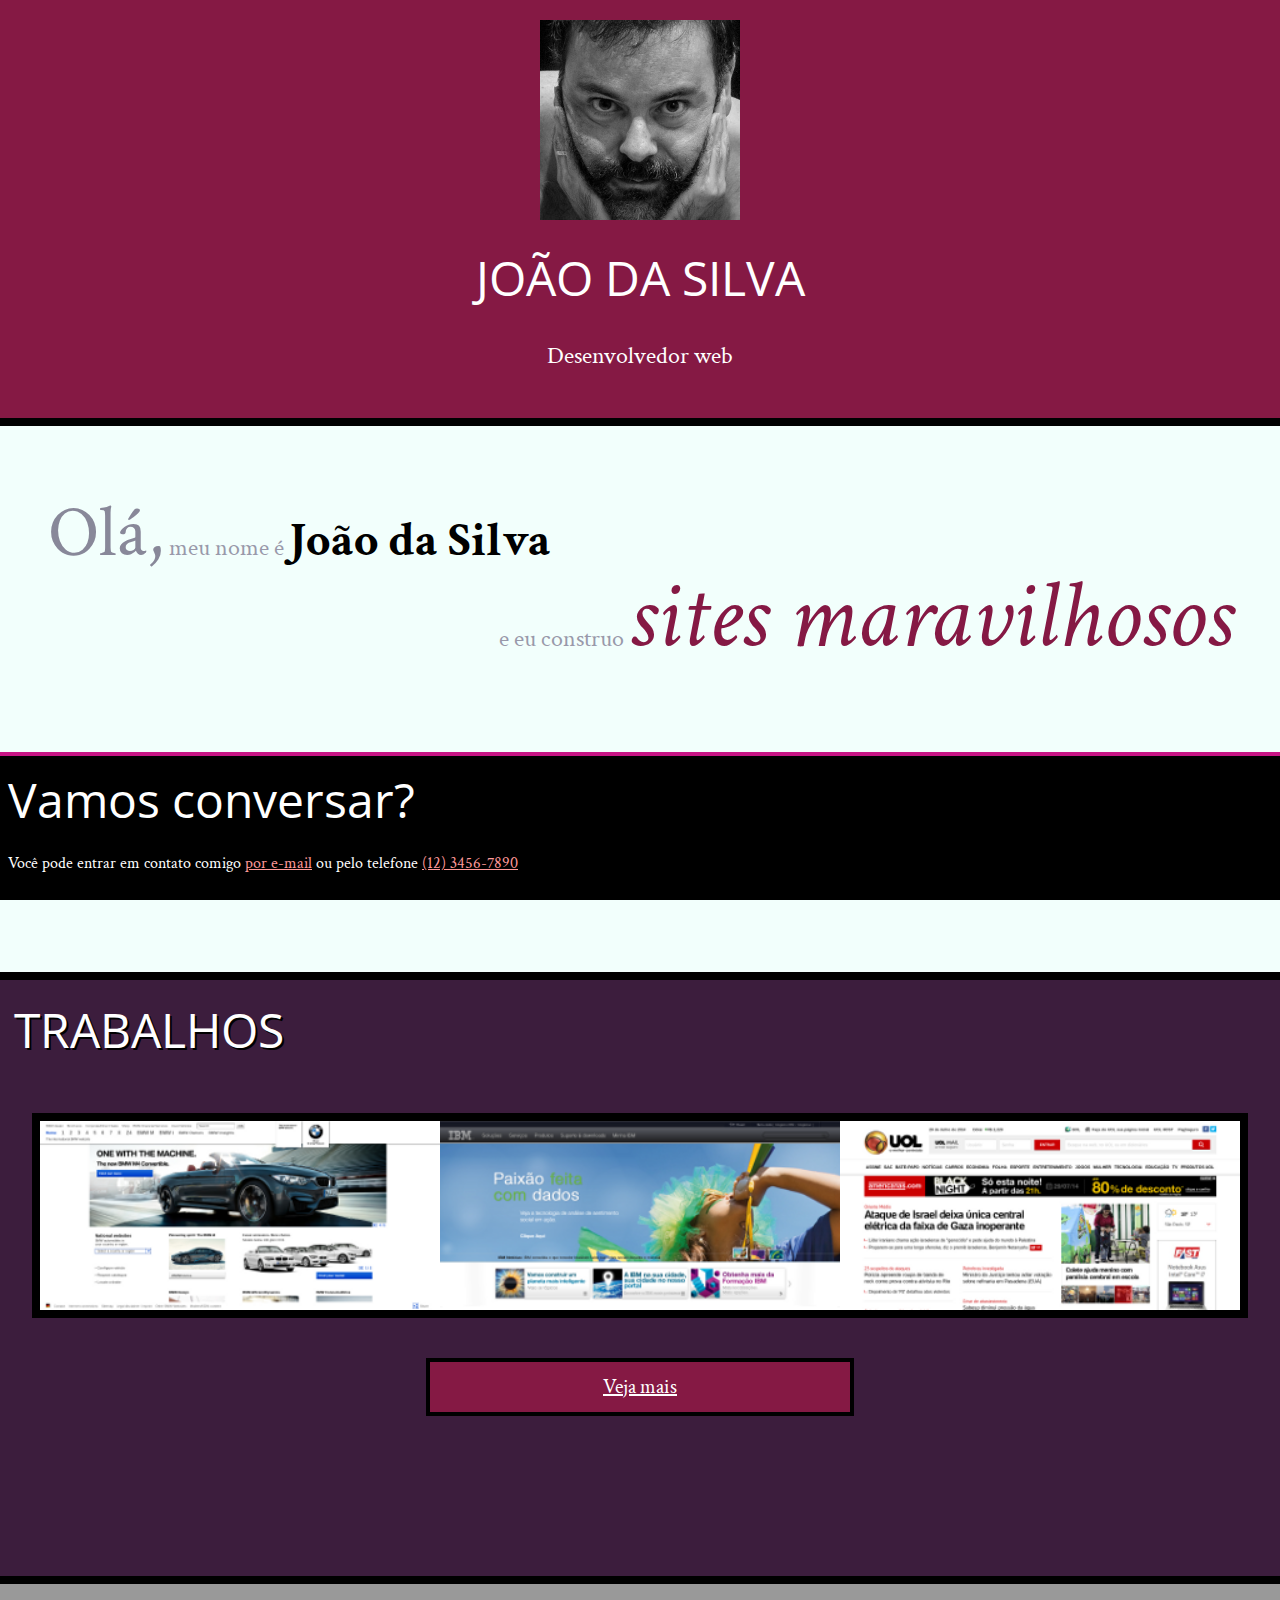
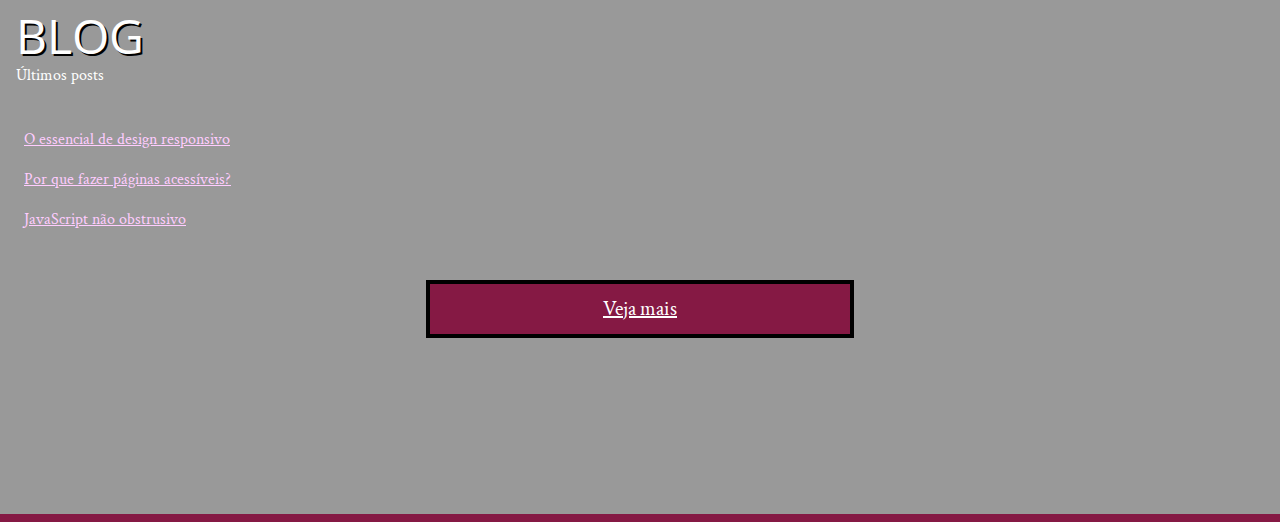
==== index.html @ be5d77ab "Add files via upload" ====
<!DOCTYPE html>
<html lang="pt">
<head>
    <meta charset="UTF-8">
    <title>João da Silva - Desenvolvedor Web</title>
    <link rel="shortcut icon" href="img/favicon.png">
    <link rel="stylesheet" href="css/reset.css">
    <link rel="stylesheet" href="css/site.css">
    <link rel="stylesheet" href="css/index.css">
    <link rel="stylesheet" href="http://fonts.googleapis.com/css?family=Crimson+Text:400,400italic,600">
    <link rel="stylesheet" href="http://fonts.googleapis.com/css?family=Open+Sans+Condensed:700">
    <link rel="stylesheet" href="http://fonts.googleapis.com/css?family=Shadows+Into+Light">
</head>
<body>
    <header class="titulo-principal">
        <img class="foto-home" src="img/eu.jpg" alt="Foto de João da Silva">
        <h1>João da Silva</h1>
        <p class="subtitulo-principal">Desenvolvedor web</p>
    </header>
    <main>
        <section class="secao-inicio saudacao">
            <p class="saudacao"><span class="saudacao-inicio">Olá,</span> meu nome é <strong>João da Silva</strong> <span class="saudacao-ultima-linha">e eu construo <em>sites maravilhosos</em></span></p>
            <a class="botao-index" href="bio.html">Conheça mais um pouco sobre mim</a>
        </section>
        <section class="secao-inicio trabalhos">
            <h2>Trabalhos</h2>
            <ul>
                <li><img src="img/bmw.png" alt="Site da BMW"></li>
                <li><img src="img/ibm.png" alt="Site da IBM"></li>
                <li><img src="img/uol.png" alt="Site da UOL"></li>
            </ul>
            <a class="botao-index" href="portfolio.html">Veja mais</a>
        </section>
        <section class="secao-inicio blog">
            <h2>Blog</h2>
            <small>Últimos posts</small>
            <ol>
                <li>
                    <a href="blog.html">O essencial de design responsivo</a>
                </li>
                <li>
                    <a href="blog.html">Por que fazer páginas acessíveis?</a>
                </li>
                <li>
                    <a href="blog.html">JavaScript não obstrusivo</a>
                </li>
            </ol>
            <a class="botao-index" href="blog.html">Veja mais</a>
        </section>
    </main>
    <footer>
        <h2>Vamos conversar?</h2>
        <p>Você pode entrar em contato comigo <a href="contato.html">por e-mail</a> ou pelo telefone <a href="tel:+551234567890">(12) 3456-7890</a></p>
    </footer>
</body>
</html>
---- css/site.css ----
body {
	font-family: "Crimson Text", "Times New Roman", serif;
	background-color: #F2FFFC;
	font-size: 100%;
	line-height: 1.5;
}

h1, h2 {
	font-family: "Open Sans Condensed", "Arial", sans-serif;
}

.titulo-principal {
	text-align: center;
	background-color: #851944;
	color: #FFF;
	padding: 1.25rem;
	border-bottom: .5rem solid #000;
	font-size: 300%;
	text-transform: uppercase;
}

p {
	text-align: justify;
	margin: 1em 0;
}

.citacao-bio {
	background-color: #D9E5E3;
	border: .5em solid #C2CCCA;
	width: 250px;
    padding: 10em;
	box-sizing: border-box;
	margin: 10px 10px;
}

.navegacao-site {
	text-align: center;
	background-color: #3C1D3D;
	color: #F2FFFC;
}

.rodape-pagina {
	background-color: #000;
	color: #F2FFFC;
	clear: both;
}

main a {
	color: #851944;
}

.navegacao-site a {
	color: inherit;
	font-family: "Open Sans Condensed", sans-serif;
}

.citacao-bio, .navegacao-site, .rodape-pagina {
    padding: 1em;
}

.container {
	width: 36em;
	margin: auto;
	padding: 2em 0;
    padding-bottom: 4em;
}

.navegacao-site h1 {
	font-size: 1.5em;
	margin-bottom: 1.25em;
}

strong {
	font-weight: bold;
}

em {
	font-style: italic;
}

.subtitulo-texto {
	font-size: 1.5em;
	clear: both;
}

.icones-redes-sociais li {
	display: inline-block;
}

.artigo {
	padding-bottom: 1.5em;
	border-bottom: 1px solid #ccc;
	margin-bottom: 1em;
}

.leia-mais {
	padding: .5em;
	margin: 1em;
	display: block;
	font-size: 1.5em;
	text-align: center;
	background-color: #E6E7E8;
}

nav a {
	text-transform: lowercase;
}

.icones-redes-sociais a {
	margin: .1em;
	margin-top: .5em;
	width: 2.5em;
	height: 2.5em;
	display: block;
	text-indent: -99999px;
}

.github {
	background-image: url(../img/github.png);
}

.twitter {
	background-image: url(../img/twitter.png);
}

.linkedin {
	background-image: url(../img/linkedin.png);
}

.fiat {
	float: right;
}

.petrobras {
	float: left;
}

main {
	float: left;
	width: 85%;
}

.minha-foto, .navegacao-site {
	float: right;
	width: 15%;
	box-sizing: border-box;
	border-left: 10px solid black;
	border-bottom: 10px solid black;
}

footer {
    clear: both;
    position: fixed;
    bottom: 0;
    width: 100%;
}

cite {
	font-style: italic;
	float: right;
}

.portfolio li {
    display: inline-block;
    border: 8px solid black;
    background-color: #FAFFFC;
    width: 45%;
    box-sizing: border-box;
    padding: 16px;
    margin-right: 16px;
    margin-bottom: 16px;
}
.portfolio img {
    width: 100%;
}
---- css/index.css ----
.foto-home {
    height: 200px;
}
.saudacao p {
    font-size: 1.5em;
    color: #99A;
    line-height: 1;
    padding: 2em;
}
.subtitulo-principal {
    font-size: .50em;
    color: #FFF;
    text-align: center;
    text-transform: initial;
}
.saudacao-inicio {
    text-align: left;
    font-size: 3em;
    color: #889;
}
.saudacao-ultima-linha {
    text-align: right;
    display: block;
}
.saudacao strong {
    font-size: 2em;
    color: #000;
}
.saudacao em {
    color: #851944;
    font-size: 4em;
}
.botao-index {
    font-size: 1.25em;
    background-color: #851944;
    color: #FFF;
    padding: .5em;
    border: .2em solid black;
    width: 40ch;
    margin: 2em auto;
    display: block;
    text-align: center;
    margin-bottom: 8em;
}
.secao-inicio h2 {
     font-size: 3em;
    text-shadow: 2px 2px #000;
    text-transform: uppercase;
    margin-bottom: .5em;
}
.trabalhos {
    background-color: #3C1D3D;
    border-top: .5em solid #000;
    border-bottom: .5em solid #000;
}
.trabalhos h2 {
    color: #FFF;
    padding: .3em;
}
.trabalhos ul {
    margin: 2em;
    overflow: hidden;
    border: .5em solid black;
}
.trabalhos li {
    
    float: left;
    width: 33.33%;
    box-sizing: border-box;
}
.trabalhos img {
    width: 100%;
    display: block;
}
.blog {
    background-color: #999;
    color: #FFF;
    border-bottom: .5em solid #851944;
    padding: 1em;
}
.blog small {
    position: relative;
    top: -2em;
}
.blog li a {
    color: #FCF;
    padding: .5em;
    display: block;
}
footer {
    background-color: #000;
    color: #FFF;
    padding: -1em;
    border-top: .30em solid mediumvioletred;
    padding: .5em;
    
}
footer h2 {
    font-size: 3em;
}

footer a {
    color: #F99;
}
main {
    width: 100%;
    padding-bottom: 5;
    float: none;
}
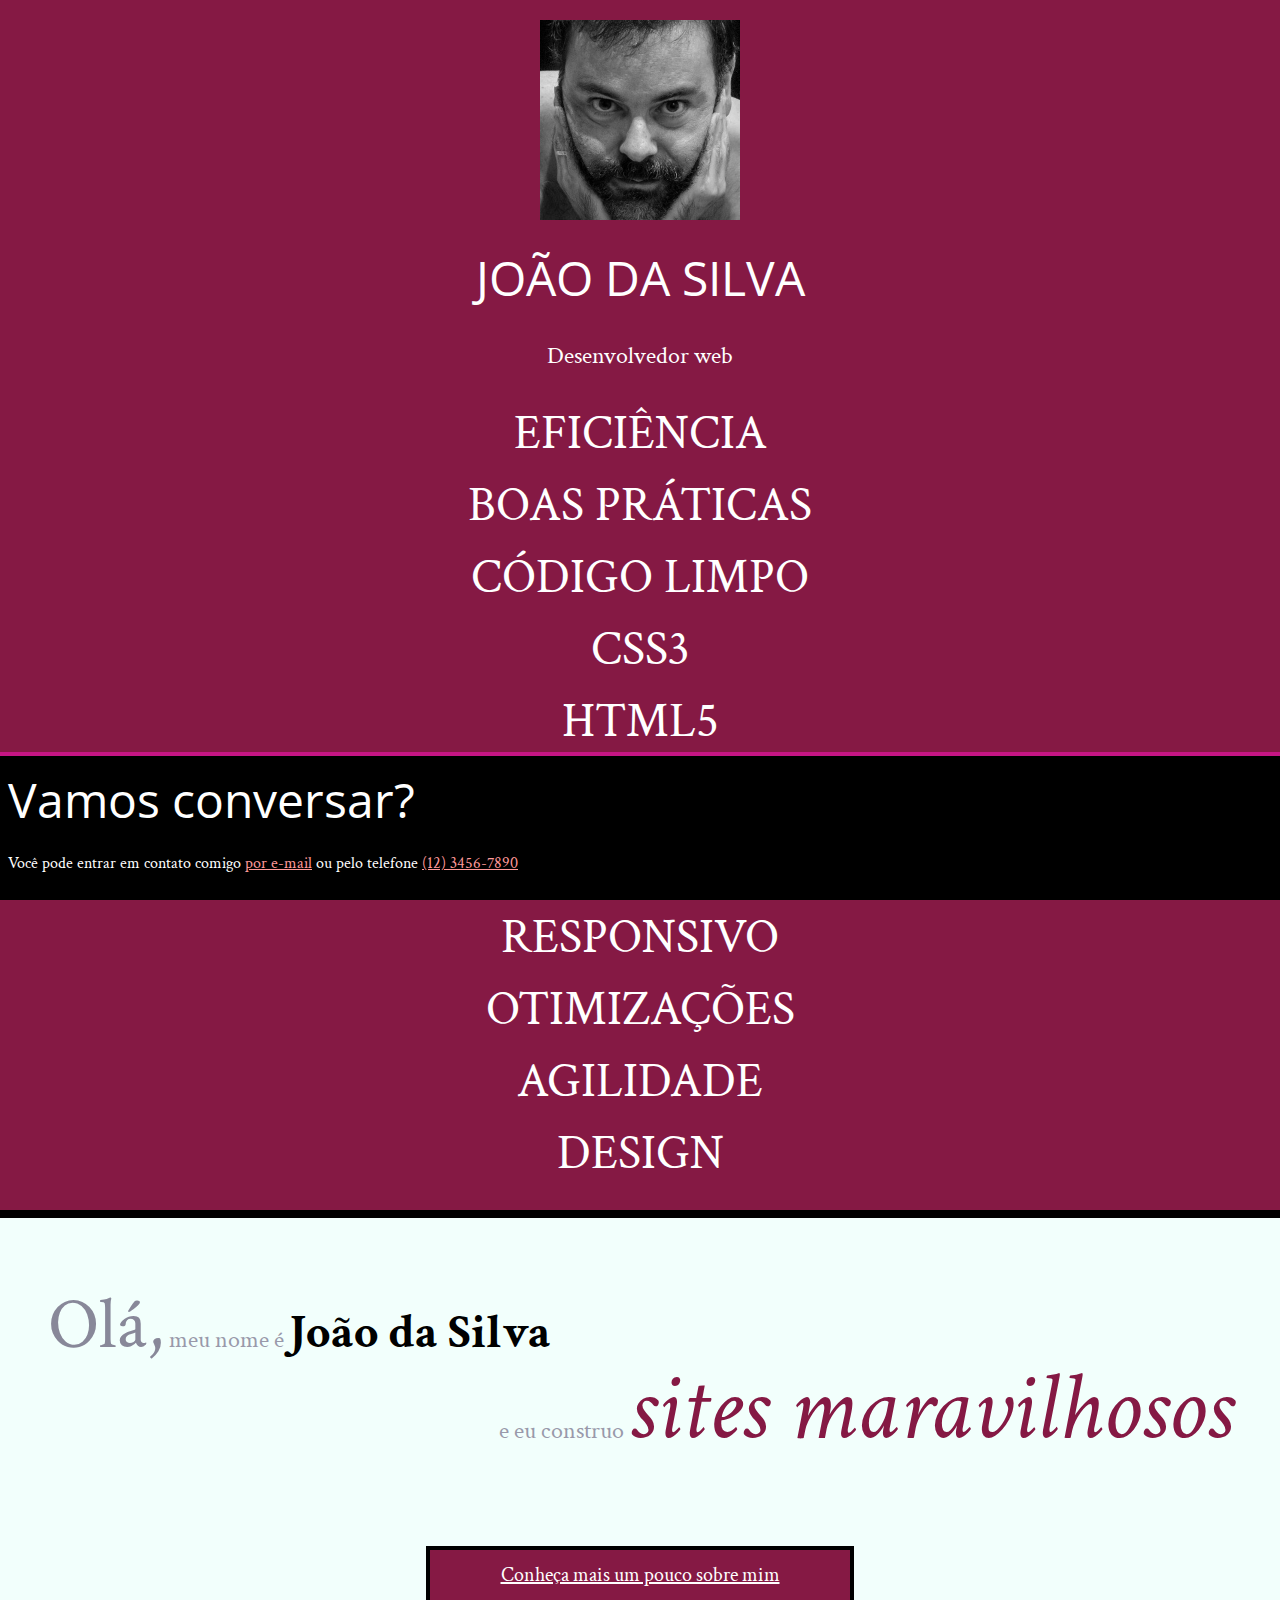
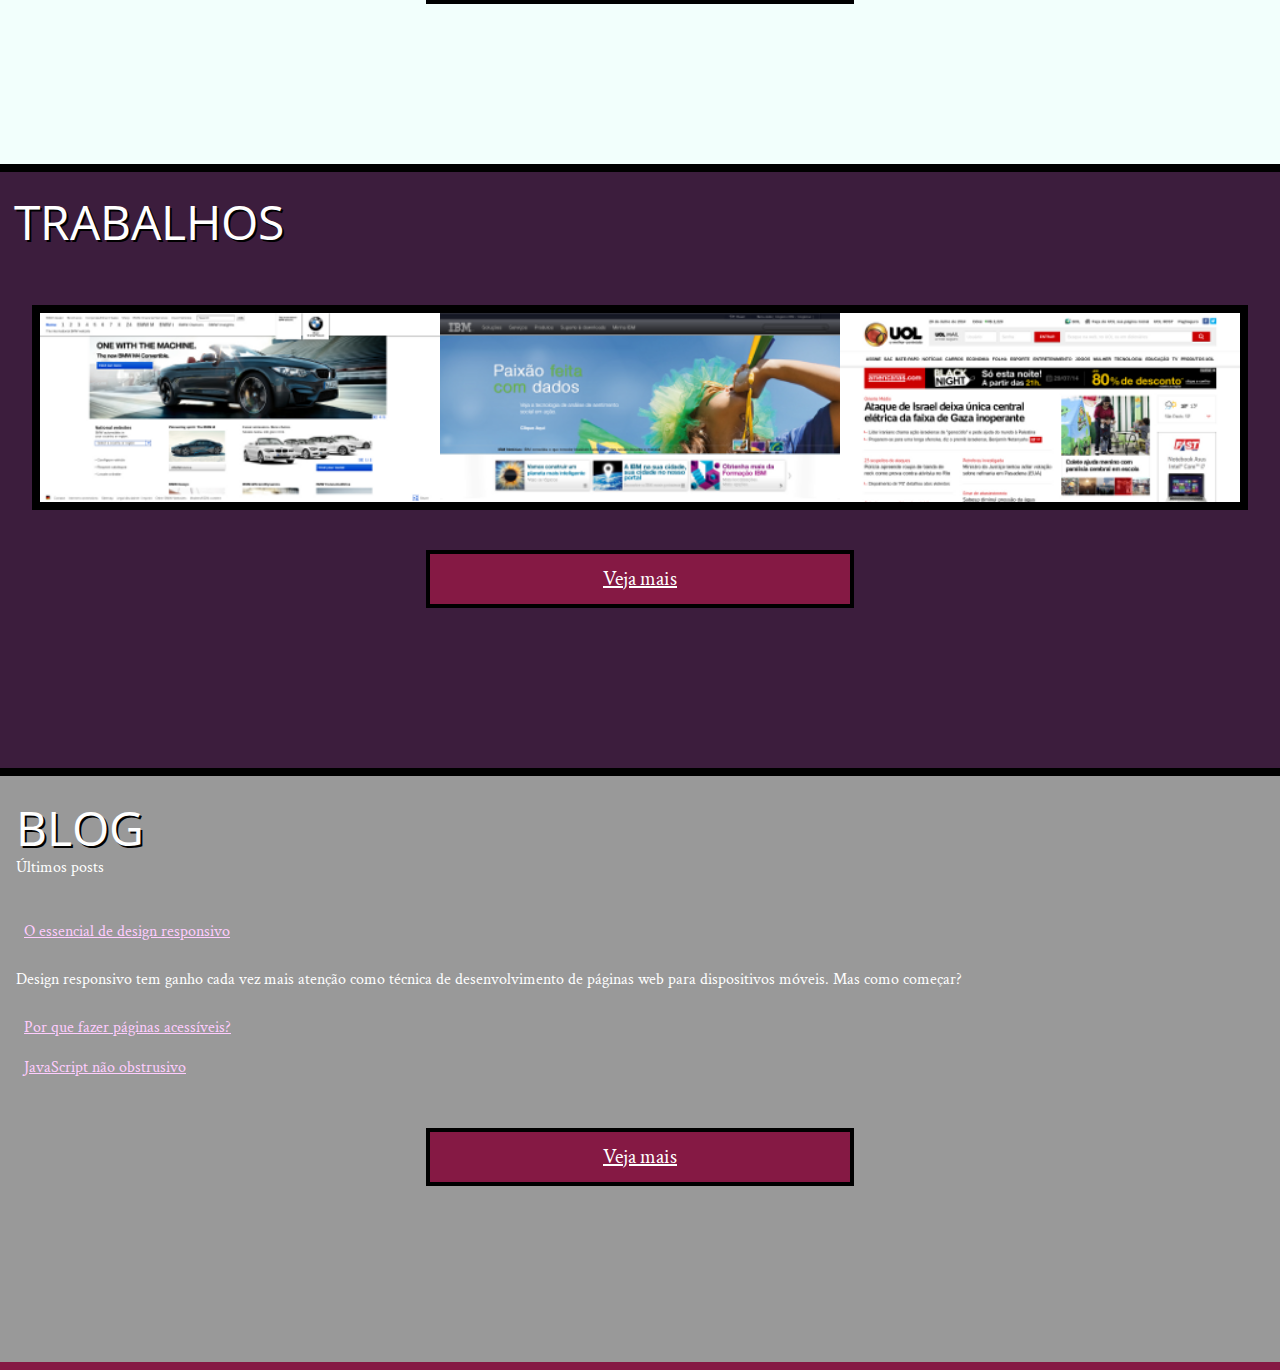
==== commit ddda8389: "Add files via upload" ====
--- a/index.html
+++ b/index.html
@@ -16,6 +16,19 @@
         <img class="foto-home" src="img/eu.jpg" alt="Foto de João da Silva">
         <h1>João da Silva</h1>
         <p class="subtitulo-principal">Desenvolvedor web</p>
+        <ul>
+            <li class="palavra-home eficiencia">Eficiência</li>
+            <li class="palavra-home boas-praticas">Boas Práticas</li>
+            <li class="palavra-home codigo-limpo">Código Limpo</li>
+            <li class="palavra-home css3">CSS3</li>
+            <li class="palavra-home html5">HTML5</li>
+            <li class="palavra-home javascript">JavaScript</li>
+            <li class="palavra-home acessibilidade">Acessibilidade</li>
+            <li class="palavra-home responsivo">Responsivo</li>
+            <li class="palavra-home otimizacoes">Otimizações</li>
+            <li class="palavra-home agilidade">Agilidade</li>
+            <li class="palavra-home design">Design</li>
+        </ul>
     </header>
     <main>
         <section class="secao-inicio saudacao">
@@ -36,7 +49,11 @@
             <small>Últimos posts</small>
             <ol>
                 <li>
-                    <a href="blog.html">O essencial de design responsivo</a>
+                    <a href="blog.html" class="titulo-post">O essencial de design responsivo</a>
+
+                    <p class="inicio-post">
+                        Design responsivo tem ganho cada vez mais atenção como técnica de desenvolvimento de páginas web para dispositivos móveis. Mas como começar?
+                    </p>
                 </li>
                 <li>
                     <a href="blog.html">Por que fazer páginas acessíveis?</a>
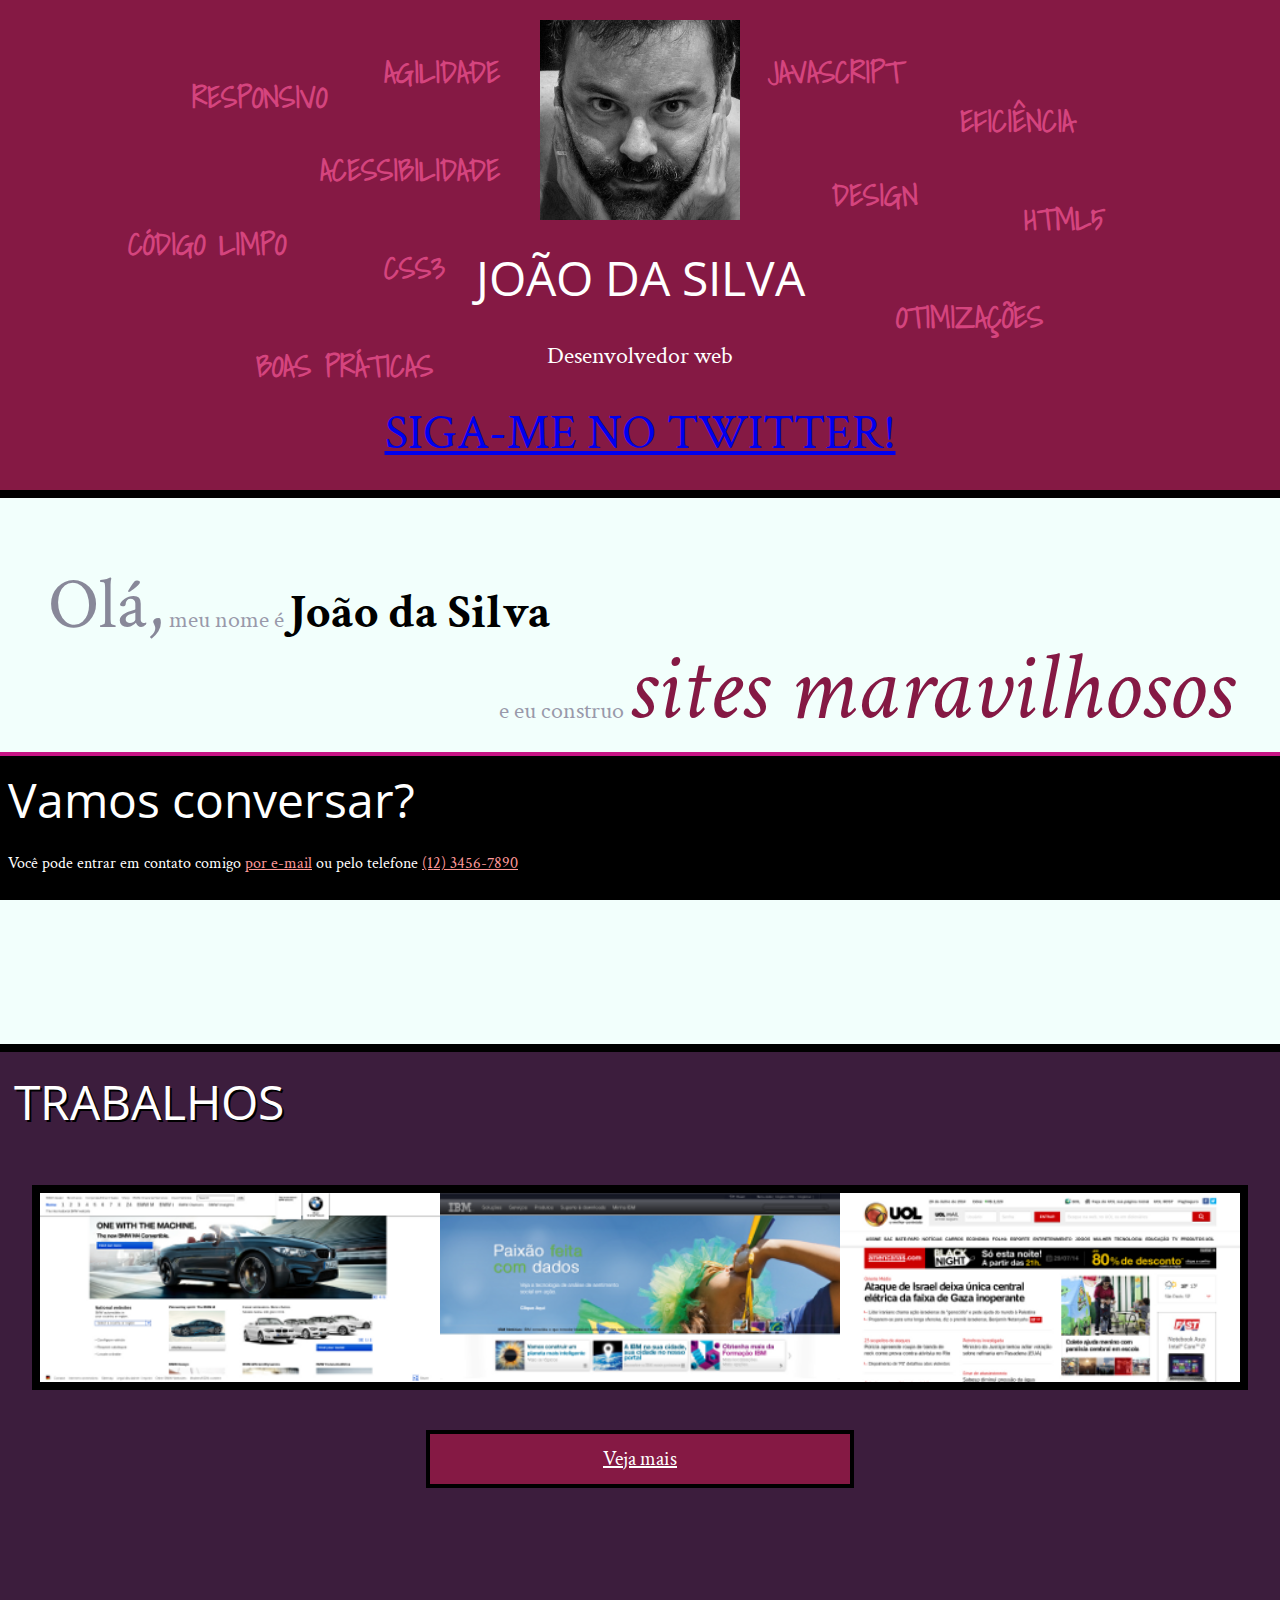
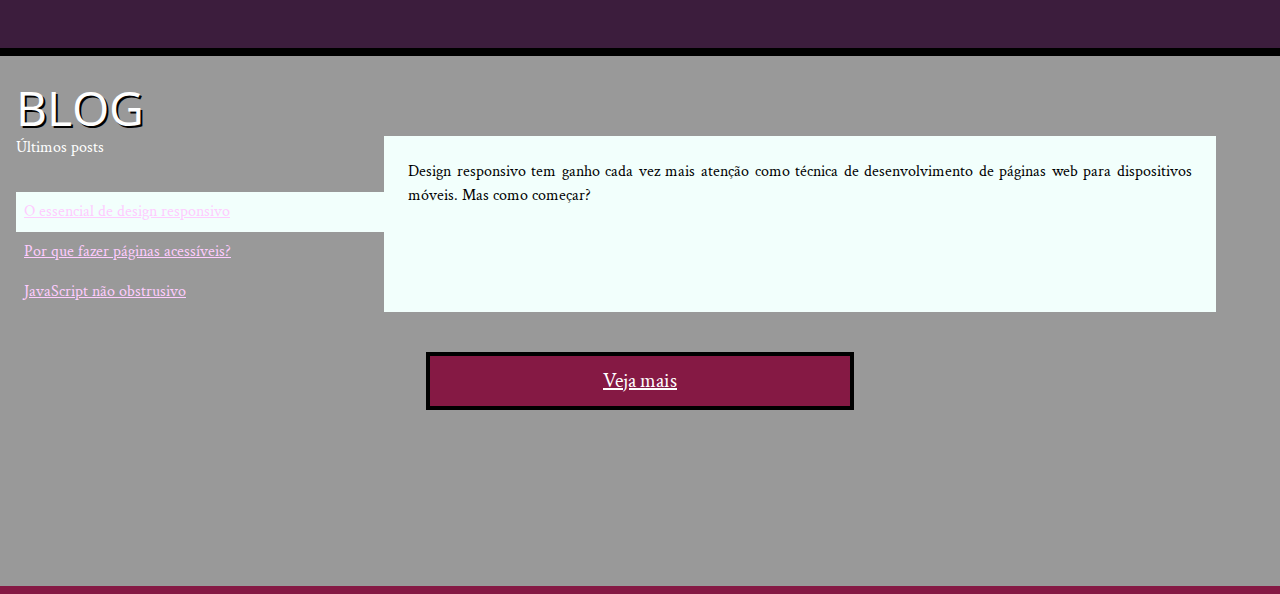
==== commit 104adb3f: "Add files via upload" ====
--- a/index.html
+++ b/index.html
@@ -16,7 +16,7 @@
         <img class="foto-home" src="img/eu.jpg" alt="Foto de João da Silva">
         <h1>João da Silva</h1>
         <p class="subtitulo-principal">Desenvolvedor web</p>
-        <ul>
+        <ul class="palavras-home">
             <li class="palavra-home eficiencia">Eficiência</li>
             <li class="palavra-home boas-praticas">Boas Práticas</li>
             <li class="palavra-home codigo-limpo">Código Limpo</li>
@@ -29,6 +29,7 @@
             <li class="palavra-home agilidade">Agilidade</li>
             <li class="palavra-home design">Design</li>
         </ul>
+        <a class="banner-twitter" href="http://twitter.com/joaodasilva">Siga-me no Twitter!</a>
     </header>
     <main>
         <section class="secao-inicio saudacao">
--- a/css/index.css
+++ b/css/index.css
@@ -1,3 +1,77 @@
+header{
+    position: relative;
+}
+.palavra-home {
+    position: absolute;
+    font-family: "Shadows Into Light", cursive;
+    font-weight: bold;
+    color: #D5447e;
+    font-size: 1.9rem;
+}
+.eficiencia {
+    top: 20%;
+    left: 75%;
+}
+
+.boas-praticas {
+    top: 70%;
+    left: 20%;
+}
+
+.codigo-limpo {
+    top: 45%;
+    left: 10%;
+}
+
+.css3 {
+    top: 50%;
+    left: 30%;
+}
+
+.html5 {
+    top: 40%;
+    left: 80%;
+}
+
+.javascript {
+    top: 10%;
+    left: 60%;
+}
+
+.acessibilidade {
+    top: 30%;
+    left: 25%;
+}
+
+.responsivo {
+    top: 15%;
+    left: 15%;
+}
+
+.otimizacoes {
+    top: 60%;
+    left: 70%;
+}
+
+.agilidade {
+    top: 10%;
+    left: 30%;
+}
+
+.design {
+    top: 35%;
+    left: 65%;
+} 
+.blog .inicio-post {
+    position: absolute;
+    top: 4em;
+    height: 8em;
+    left: 30%;
+    right: 4em;
+    background-color: #F2FFFC;
+    color: #000;
+    padding: 1.5em;
+}
 .foto-home {
     height: 200px;
 }
@@ -77,6 +151,7 @@
     color: #FFF;
     border-bottom: .5em solid #851944;
     padding: 1em;
+    position: relative;
 }
 .blog small {
     position: relative;
@@ -86,6 +161,12 @@
     color: #FCF;
     padding: .5em;
     display: block;
+}
+.titulo-post{
+    background-color: #F2FFFC;
+    padding: 1.5em;
+    width: 30%;
+    color: #000;
 }
 footer {
     background-color: #000;
